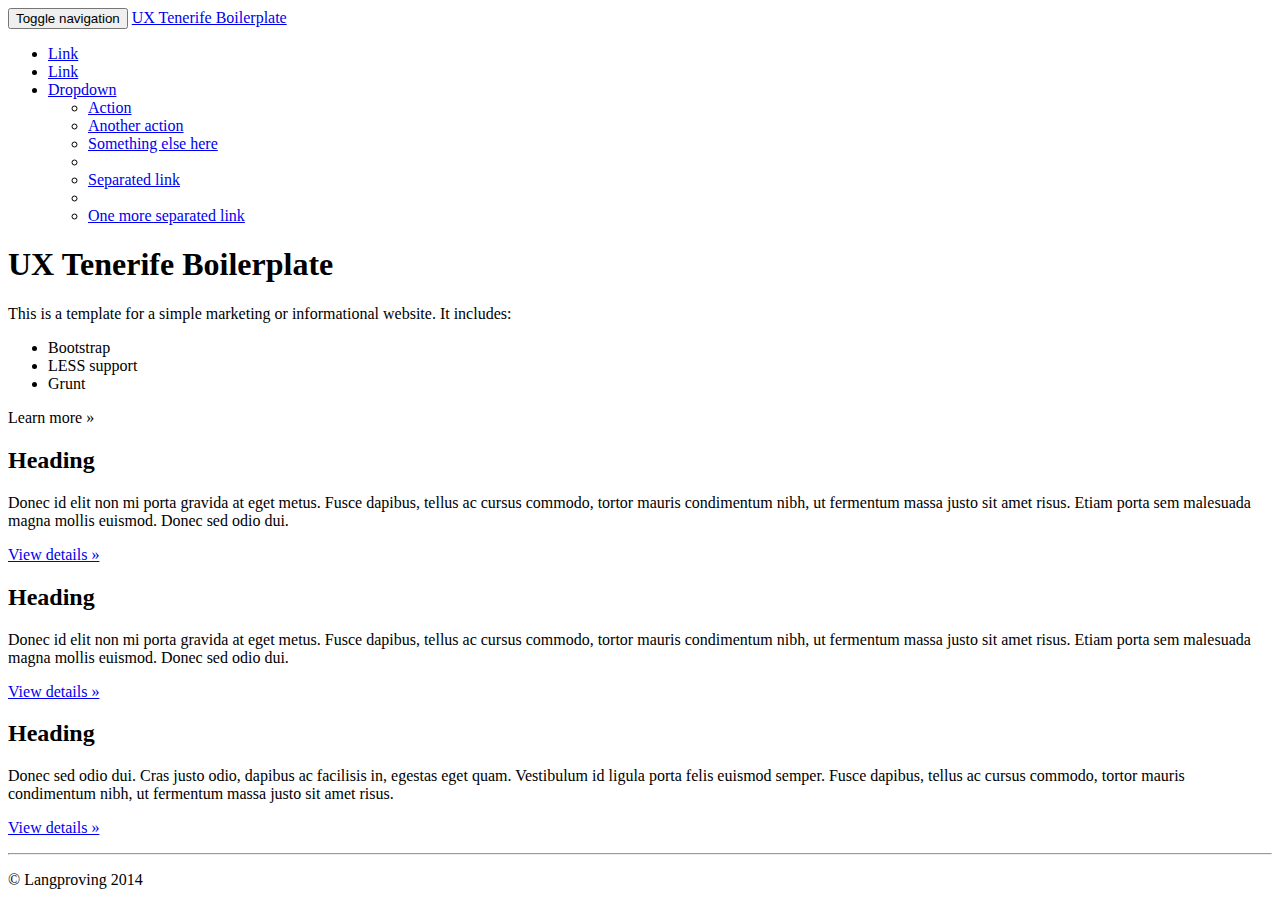
==== index.html @ cd2da5af "Created branch GH-PAGES" ====
<!DOCTYPE html>
<html>
<head lang="en">
  <meta charset="UTF-8">
  <meta name="viewport" content="width=device-width, initial-scale=1">
  <title>UX Tenerife Boilerplate</title>
  <link rel="stylesheet" href="css/styles.css">
</head>
<body>

  <div class="navbar navbar-inverse navbar-fixed-top" role="navigation">
    <div class="container">
      <div class="navbar-header">
        <button type="button" class="navbar-toggle" data-toggle="collapse" data-target=".navbar-collapse">
          <span class="sr-only">Toggle navigation</span>
          <span class="icon-bar"></span>
          <span class="icon-bar"></span>
          <span class="icon-bar"></span>
        </button>
        <a class="navbar-brand" href="#">UX Tenerife Boilerplate</a>
      </div>
      <div class="navbar-collapse collapse">
        <ul class="nav navbar-nav">
          <li class="active"><a href="#">Link</a></li>
          <li><a href="#">Link</a></li>
          <li class="dropdown">
            <a href="#" class="dropdown-toggle" data-toggle="dropdown">Dropdown <b class="caret"></b></a>
            <ul class="dropdown-menu">
              <li><a href="#">Action</a></li>
              <li><a href="#">Another action</a></li>
              <li><a href="#">Something else here</a></li>
              <li class="divider"></li>
              <li><a href="#">Separated link</a></li>
              <li class="divider"></li>
              <li><a href="#">One more separated link</a></li>
            </ul>
          </li>
        </ul>
      </div><!--/.navbar-collapse -->
    </div>
  </div>

  <!-- Main jumbotron for a primary marketing message or call to action -->
  <div class="jumbotron">
    <div class="container">
      <h1>UX Tenerife Boilerplate</h1>
      <p>This is a template for a simple marketing or informational website. It includes:</p>
      <ul>
        <li>Bootstrap</li>
        <li>LESS support</li>
        <li>Grunt</li>
      </ul>
      <p><a class="btn btn-primary btn-lg" role="button">Learn more »</a></p>
    </div>
  </div>

  <div class="container">
    <!-- Example row of columns -->
    <div class="row">
      <div class="col-md-4">
        <div class="marketing-box">
          <h2>Heading</h2>
          <p>Donec id elit non mi porta gravida at eget metus. Fusce dapibus, tellus ac cursus commodo, tortor mauris condimentum nibh, ut fermentum massa justo sit amet risus. Etiam porta sem malesuada magna mollis euismod. Donec sed odio dui. </p>
          <p><a class="btn btn-default" href="#" role="button">View details »</a></p>
        </div>
      </div>
      <div class="col-md-4">
        <div class="marketing-box">
          <h2>Heading</h2>
          <p>Donec id elit non mi porta gravida at eget metus. Fusce dapibus, tellus ac cursus commodo, tortor mauris condimentum nibh, ut fermentum massa justo sit amet risus. Etiam porta sem malesuada magna mollis euismod. Donec sed odio dui. </p>
          <p><a class="btn btn-default" href="#" role="button">View details »</a></p>
        </div>
      </div>
      <div class="col-md-4">
        <div class="marketing-box">
          <h2>Heading</h2>
          <p>Donec sed odio dui. Cras justo odio, dapibus ac facilisis in, egestas eget quam. Vestibulum id ligula porta felis euismod semper. Fusce dapibus, tellus ac cursus commodo, tortor mauris condimentum nibh, ut fermentum massa justo sit amet risus.</p>
          <p><a class="btn btn-default" href="#" role="button">View details »</a></p>
        </div>
      </div>
    </div>

    <hr>

    <footer>
      <p>© Langproving 2014</p>
    </footer>
  </div> <!-- /container -->

  <script src="bower_components/jquery/dist/jquery.min.js"></script>
  <script src="bower_components/bootstrap/dist/js/bootstrap.min.js"></script>
</body>
</html>
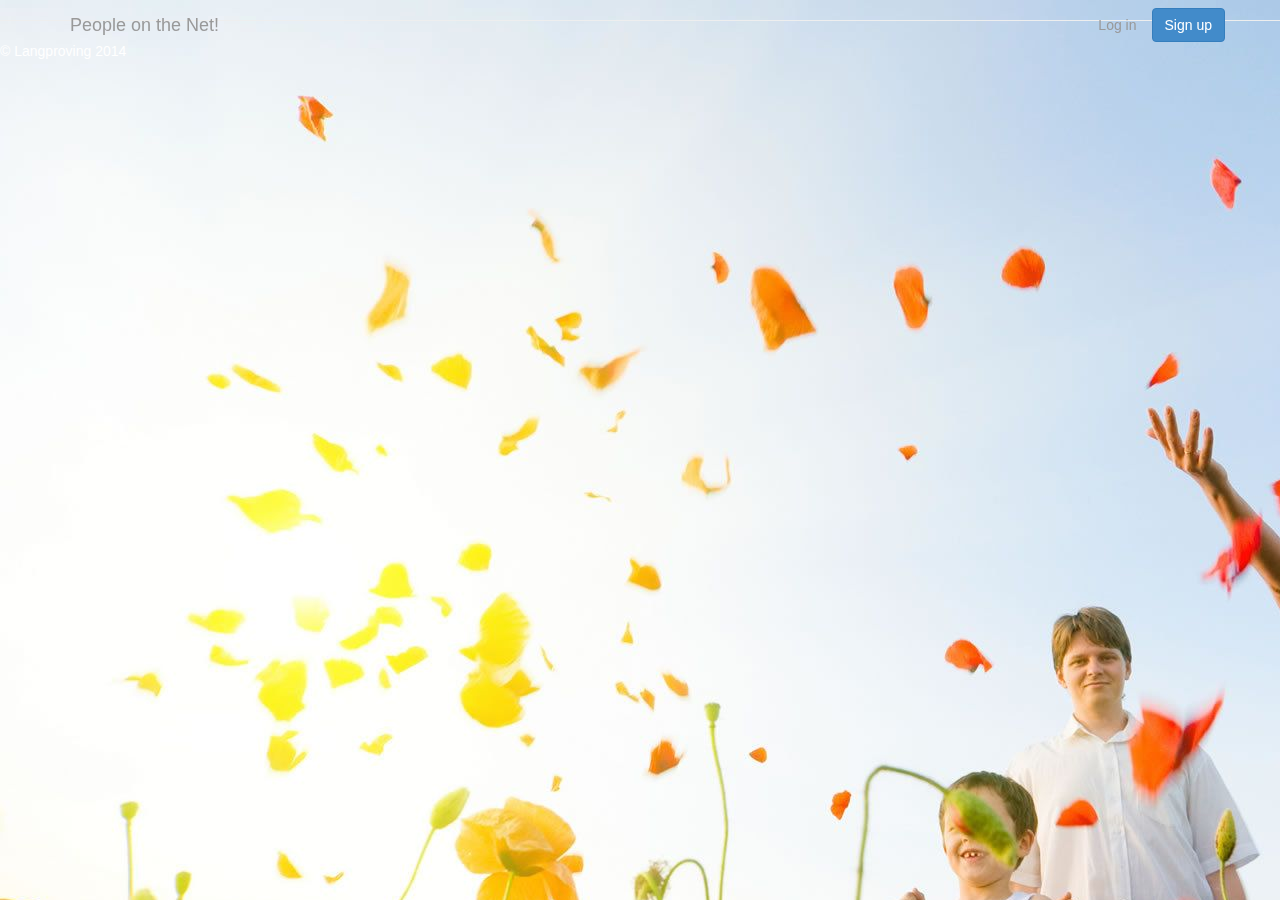
==== commit d1ba5cf8: "Version inicial" ====
--- a/index.html
+++ b/index.html
@@ -3,7 +3,7 @@
 <head lang="en">
   <meta charset="UTF-8">
   <meta name="viewport" content="width=device-width, initial-scale=1">
-  <title>UX Tenerife Boilerplate</title>
+  <title>People on the Net!</title>
   <link rel="stylesheet" href="css/styles.css">
 </head>
 <body>
@@ -17,9 +17,10 @@
           <span class="icon-bar"></span>
           <span class="icon-bar"></span>
         </button>
-        <a class="navbar-brand" href="#">UX Tenerife Boilerplate</a>
+        <a class="navbar-brand" href="#">People on the Net!</a>
       </div>
       <div class="navbar-collapse collapse">
+        <!--
         <ul class="nav navbar-nav">
           <li class="active"><a href="#">Link</a></li>
           <li><a href="#">Link</a></li>
@@ -35,13 +36,21 @@
               <li><a href="#">One more separated link</a></li>
             </ul>
           </li>
+
+        </ul>
+      -->
+        <ul class="nav navbar-nav navbar-right">
+          <li  >
+            <a  href="#">Log in</a>
+          </li>
+          <button type="button" class="btn btn-primary navbar-btn ">Sign up</button>
         </ul>
       </div><!--/.navbar-collapse -->
     </div>
   </div>
 
   <!-- Main jumbotron for a primary marketing message or call to action -->
-  <div class="jumbotron">
+  <!--<div class="jumbotron">
     <div class="container">
       <h1>UX Tenerife Boilerplate</h1>
       <p>This is a template for a simple marketing or informational website. It includes:</p>
@@ -53,10 +62,11 @@
       <p><a class="btn btn-primary btn-lg" role="button">Learn more »</a></p>
     </div>
   </div>
+  fin jumbotron -->
 
   <div class="container">
     <!-- Example row of columns -->
-    <div class="row">
+    <!--<div class="row">
       <div class="col-md-4">
         <div class="marketing-box">
           <h2>Heading</h2>
@@ -78,6 +88,7 @@
           <p><a class="btn btn-default" href="#" role="button">View details »</a></p>
         </div>
       </div>
+    -->
     </div>
 
     <hr>
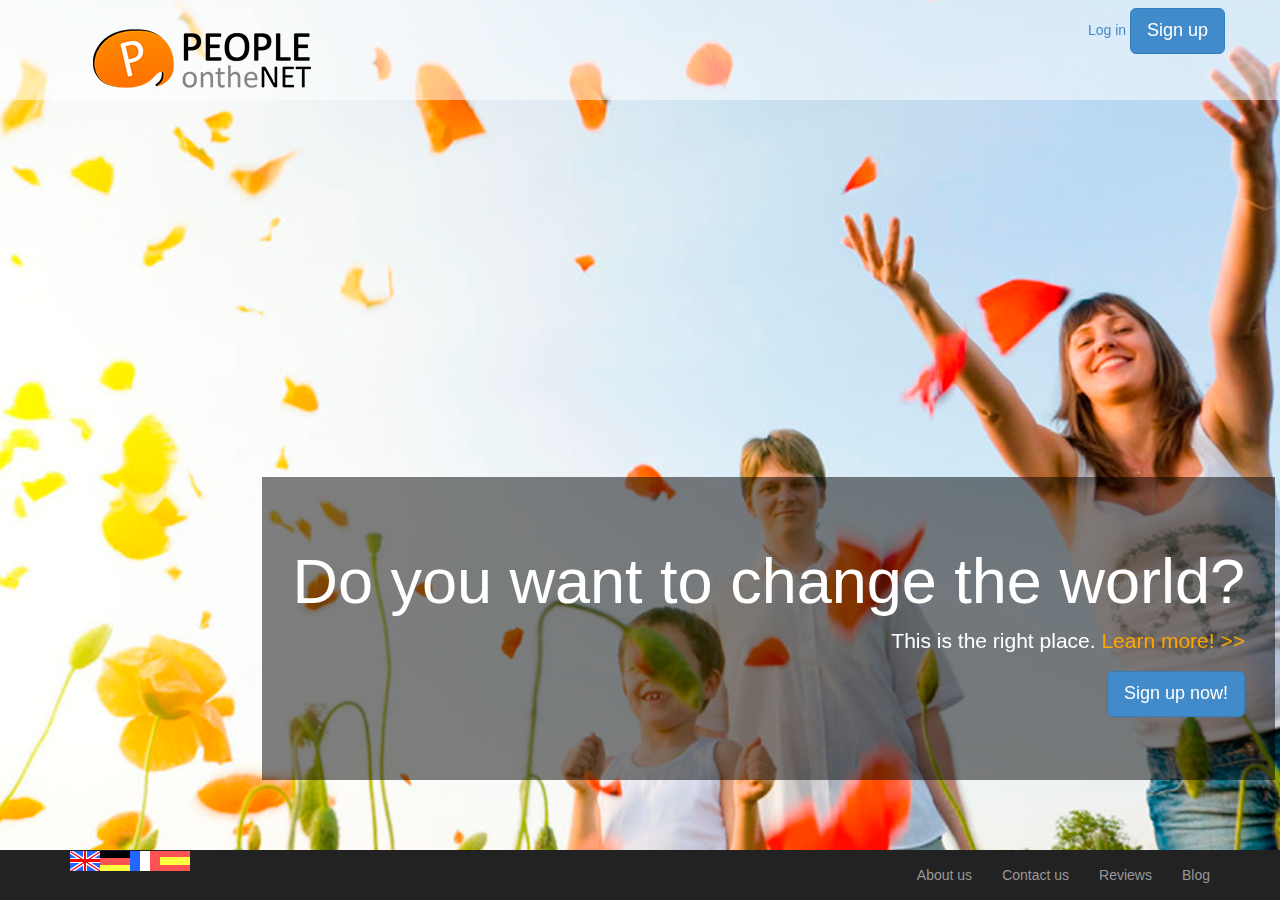
==== commit ae874739: "fix images" ====
--- a/index.html
+++ b/index.html
@@ -5,21 +5,35 @@
   <meta name="viewport" content="width=device-width, initial-scale=1">
   <title>People on the Net!</title>
   <link rel="stylesheet" href="css/styles.css">
+    <script>
+  (function(i,s,o,g,r,a,m){i['GoogleAnalyticsObject']=r;i[r]=i[r]||function(){
+  (i[r].q=i[r].q||[]).push(arguments)},i[r].l=1*new Date();a=s.createElement(o),
+  m=s.getElementsByTagName(o)[0];a.async=1;a.src=g;m.parentNode.insertBefore(a,m)
+  })(window,document,'script','//www.google-analytics.com/analytics.js','ga');
+
+  ga('create', 'UA-52188781-1', 'fernandogzm.github.io');
+  ga('send', 'pageview');
+
+</script>
 </head>
 <body>
 
-  <div class="navbar navbar-inverse navbar-fixed-top" role="navigation">
+  <div class="navbar  navbar-fixed-top" role="navigation">
     <div class="container">
       <div class="navbar-header">
-        <button type="button" class="navbar-toggle" data-toggle="collapse" data-target=".navbar-collapse">
-          <span class="sr-only">Toggle navigation</span>
-          <span class="icon-bar"></span>
-          <span class="icon-bar"></span>
-          <span class="icon-bar"></span>
-        </button>
-        <a class="navbar-brand" href="#">People on the Net!</a>
-      </div>
-      <div class="navbar-collapse collapse">
+      <button type="button" class="navbar-toggle" data-toggle="collapse" data-target="#navbar-collapse">
+        <span class="sr-only">Toggle navigation</span>
+        <span class="icon-bar"></span>
+        <span class="icon-bar"></span>
+        <span class="icon-bar"></span>
+      </button>
+      <a class="navbar-brand" href="#"><img src="img/logoescalado.png"></a>
+    </div>
+
+      
+     
+
+      <div class="navbar-collapse collapse" id="navbar-collapse">
         <!--
         <ul class="nav navbar-nav">
           <li class="active"><a href="#">Link</a></li>
@@ -39,32 +53,29 @@
 
         </ul>
       -->
-        <ul class="nav navbar-nav navbar-right">
-          <li  >
+        <div class="nav navbar-nav navbar-right">
+          
             <a  href="#">Log in</a>
-          </li>
-          <button type="button" class="btn btn-primary navbar-btn ">Sign up</button>
-        </ul>
+          <button id="#secondary-button" type="button" class="btn btn-primary navbar-btn btn-lg">Sign up</button>
+        </div>
       </div><!--/.navbar-collapse -->
     </div>
   </div>
+</div>
 
   <!-- Main jumbotron for a primary marketing message or call to action -->
-  <!--<div class="jumbotron">
-    <div class="container">
-      <h1>UX Tenerife Boilerplate</h1>
-      <p>This is a template for a simple marketing or informational website. It includes:</p>
-      <ul>
-        <li>Bootstrap</li>
-        <li>LESS support</li>
-        <li>Grunt</li>
-      </ul>
-      <p><a class="btn btn-primary btn-lg" role="button">Learn more »</a></p>
+  <div class="jumbotron">
+    <div>
+      <h1>Do you want to change the world?</h1>
+      <p>This is the right place. <a href="index2.html" class="naranja">Learn more! >></span></a> </p>
+
+      <p><a class="btn btn-primary btn-lg" id="main-button" role="button">Sign up now!</a></p>
     </div>
   </div>
-  fin jumbotron -->
+ 
 
   <div class="container">
+
     <!-- Example row of columns -->
     <!--<div class="row">
       <div class="col-md-4">
@@ -91,14 +102,72 @@
     -->
     </div>
 
-    <hr>
 
-    <footer>
-      <p>© Langproving 2014</p>
-    </footer>
+<nav class="navbar  navbar-fixed-bottom navbar-inverse" role="navigation">
+  <div class="container">
+    <div>
+      <ul class="nav navbar-nav navbar-right">
+        <li><a href="#">About us</a></li> 
+        <li><a href="#">Contact us</a></li>
+        <li><a href="#">Reviews</a></li>
+        <li><a href="#">Blog</a></li>
+      </ul>
+    </div>
+    <div>
+      <ul class="nav navbar-nav navbar-left">
+        <li>
+          <img src="img/inglaterra1.png"/>
+        </li>
+        <li>
+          <img src="img/alemania1.png"/>
+        </li>
+                        <li>
+          <img src="img/francia1.png"/>
+        </li>
+                <li>
+          <img src="img/espania1.png"/>
+        </li>
+      </ul>
+    </div>
+     </div>
+</nav>
+
   </div> <!-- /container -->
 
   <script src="bower_components/jquery/dist/jquery.min.js"></script>
   <script src="bower_components/bootstrap/dist/js/bootstrap.min.js"></script>
+
+
+<script>
+// Utility function to setup events when clicking on DOM elements.
+function trackClickOnElement($link, category, action, label) {
+    $link.on('click', function() {
+        ga('send', 'event', category, action, label);
+        return true;
+    });
+}
+
+// Buttons that are going to trigger the Analytics event.
+var $mainButton = $('#main-button'),
+    $secondaryButton = $('#secondary-button');
+
+// Strings for the event description.
+var category = 'Main Events',
+    mainAction = 'Main Button Action',
+    secondaryAction = 'Secondary Button Action',
+    mainLabel = mainAction,
+    secondaryLabel = secondaryAction;
+
+// We call the utility function to setup the tracking.
+trackClickOnElement($mainButton, 
+                    category, 
+                    mainAction, 
+                    mainLabel);
+trackClickOnElement($secondaryButton, 
+                    category, 
+                    secondaryAction, 
+                    secondaryLabel);
+</script>
 </body>
+
 </html> 
